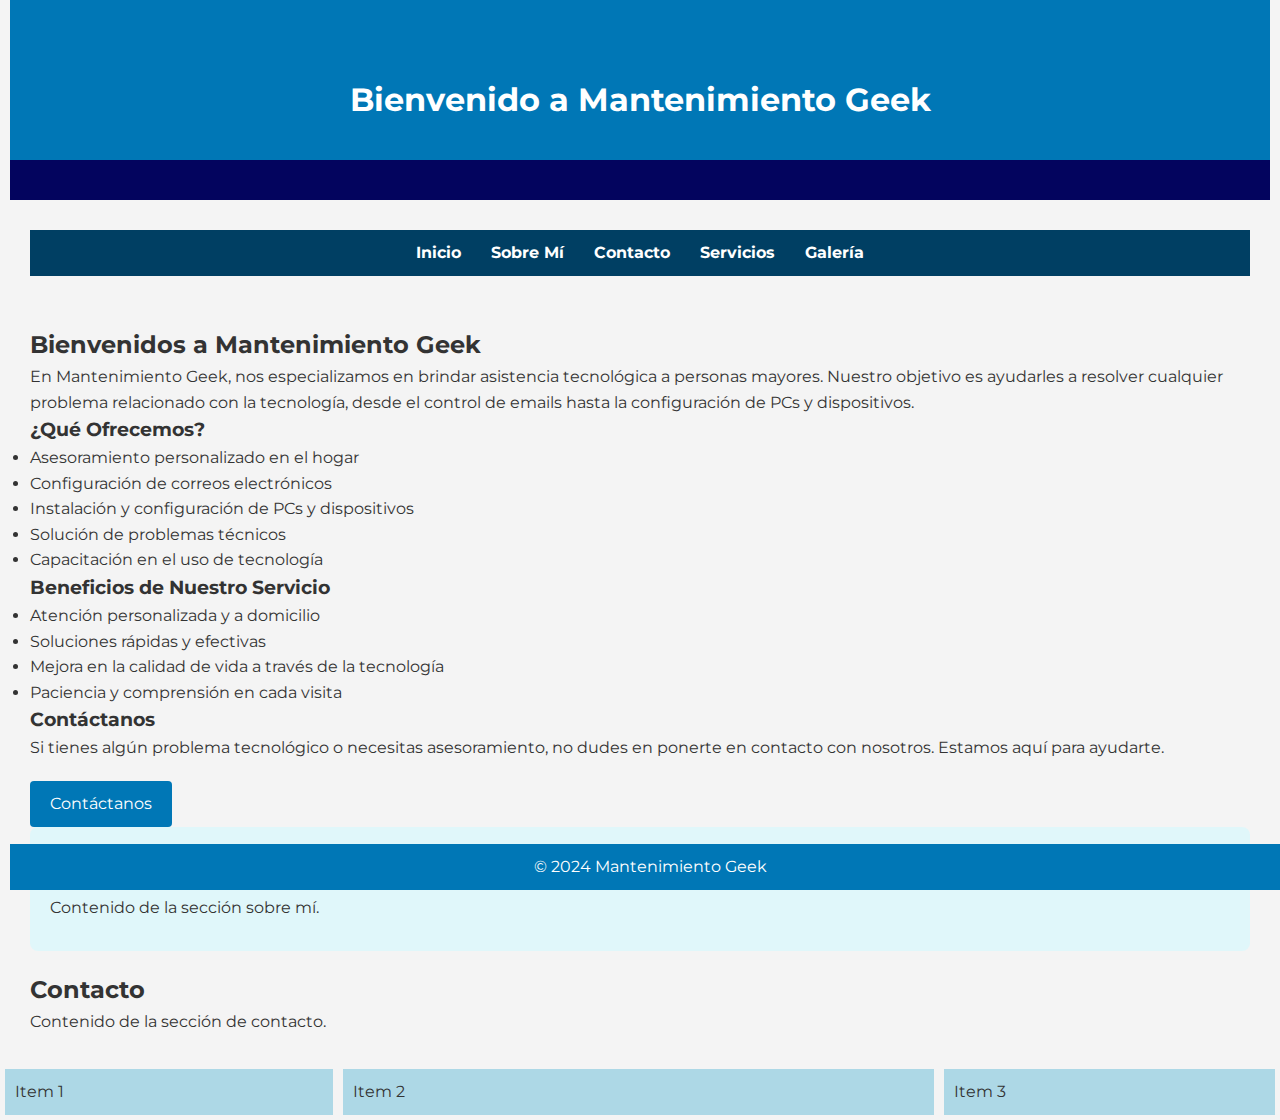
==== index.html @ 20237055 "lol" ====
<!DOCTYPE html>
<html lang="es">
<head>
    <meta charset="UTF-8">
    <meta name="viewport" content="width=device-width, initial-scale=1.0">
    <title>Mantenimiento Geek</title>
    <link rel="stylesheet" href="./css/styles.css">
    <style>
        @import url('https://fonts.googleapis.com/css2?family=Montserrat:ital,wght@0,100..900;1,100..900&display=swap');
        </style>
</head>
<body>
    <header>
        <h1>Bienvenido a Mantenimiento Geek</h1>
    </header>
    <nav>
        <ul>
            <li><a href="./index.html">Inicio</a></li>
            <li><a href="./pages/sobremi.html">Sobre Mí</a></li>
            <li><a href="./pages/contacto.html">Contacto</a></li>
            <li><a href="./pages/servicios.html">Servicios</a></li>
            <li><a href="./pages/galeria.html">Galería</a></li>
        </ul>
    </nav>
    <main>
        <section id="inicio">
            <h2>Bienvenidos a Mantenimiento Geek</h2>
            <p>En Mantenimiento Geek, nos especializamos en brindar asistencia tecnológica a personas mayores. Nuestro objetivo es ayudarles a resolver cualquier problema relacionado con la tecnología, desde el control de emails hasta la configuración de PCs y dispositivos.</p>
            
            <h3>¿Qué Ofrecemos?</h3>
            <ul>
                <li>Asesoramiento personalizado en el hogar</li>
                <li>Configuración de correos electrónicos</li>
                <li>Instalación y configuración de PCs y dispositivos</li>
                <li>Solución de problemas técnicos</li>
                <li>Capacitación en el uso de tecnología</li>
            </ul>
            
            <h3>Beneficios de Nuestro Servicio</h3>
            <ul>
                <li>Atención personalizada y a domicilio</li>
                <li>Soluciones rápidas y efectivas</li>
                <li>Mejora en la calidad de vida a través de la tecnología</li>
                <li>Paciencia y comprensión en cada visita</li>
            </ul>
            
            <h3>Contáctanos</h3>
            <p>Si tienes algún problema tecnológico o necesitas asesoramiento, no dudes en ponerte en contacto con nosotros. Estamos aquí para ayudarte.</p>
            <a href="./pages/contacto.html" class="btn">Contáctanos</a>
        </section>
        <section id="sobre-mi">
            <h2>Sobre Mí</h2>
            <p>Contenido de la sección sobre mí.</p>
        </section>
        <section id="contacto">
            <h2>Contacto</h2>
            <p>Contenido de la sección de contacto.</p>
        </section>
    </main>
    <footer>
        <p>&copy; 2024 Mantenimiento Geek</p>
    </footer>
    <div class="flex-container">
    <div class="item" style="flex-grow: 1;">Item 1</div>
    <div class="item" style="flex-grow: 2;">Item 2</div>
    <div class="item" style="flex-grow: 1;">Item 3</div>
</div>
</body>
</html>
---- css/styles.css ----
/* styles.css */
body {
    font-family: "Montserrat", sans-serif;
    font-optical-sizing: auto;
    font-weight: 400;
    font-style: normal;
    margin: 0;
    margin: 0;
    padding: 0;
}

header, nav, main, footer {
    padding: 20px;
    margin: 10px;
}

header {background-image: url('../img/Fondos-web.jpg');
    background-attachment: scroll;
    background-repeat: no-repeat;
    background-size: auto;
    height: 200px;
    display: flex;
    justify-content: center;
    align-items: center;
    margin-top: 0%;
    border-bottom: 40px solid rgb(3, 4, 94);
    border-top:  40px solid rgb(0, 119, 182);
}

nav ul {
    list-style-type: none;
    padding: 0;
}

nav ul li {
    display: inline;
    margin-right: 10px;
}

footer {
    background-color: rgb(144, 224, 239);
    text-align: center;
}
/* Reset de estilos */
* {
    margin: 0;
    padding: 0;
    box-sizing: border-box;
}

/* Estilos generales */
body {
    font-family: 'Montserrat', sans-serif;
    line-height: 1.6;
    background-color: #f4f4f4;
    color: #333;
}

header {
    background-color: #0077b6;
    color: white;
    padding: 20px 0;
    text-align: center;
}

nav ul {
    list-style: none;
    display: flex;
    justify-content: center;
    background-color: #003f63;
    padding: 10px 0;
}

nav ul li {
    margin: 0 15px;
}

nav ul li a {
    color: white;
    text-decoration: none;
    font-weight: bold;
}

nav ul li a:hover {
    text-decoration: underline;
}

main {
    padding: 20px;
}

footer {
    background-color: #0077b6;
    color: white;
    text-align: center;
    padding: 10px 0;
    position: fixed;
    width: 100%;
    bottom: 0;
}

/* Estilos para la sección "Sobre Mí" */
#sobre-mi {
    background-color: #e0f7fa;
    padding: 20px;
    border-radius: 8px;
    margin-bottom: 20px;
}

#sobre-mi h2 {
    color: #0077b6;
    margin-bottom: 10px;
}

#sobre-mi p {
    margin-bottom: 10px;
}

/* Estilos para la sección "Galería" */
#galeria {
    background-color: #fff3e0;
    padding: 20px;
    border-radius: 8px;
    margin-bottom: 20px;
}

#galeria h2 {
    color: #0077b6;
    margin-bottom: 10px;
}

.gallery {
    display: flex;
    flex-wrap: wrap;
    gap: 10px;
    justify-content: center;
}

.gallery img {
    max-width: 100%;
    height: auto;
    object-fit: cover;
    border: 2px solid #ccc;
    border-radius: 4px;
}

/* Estilos para la sección "Servicios" */
#servicios {
    background-color: #e8f5e9;
    padding: 20px;
    border-radius: 8px;
    margin-bottom: 20px;
}

#servicios h2 {
    color: #0077b6;
    margin-bottom: 10px;
}

#servicios ul {
    list-style: none;
    padding: 0;
}

#servicios ul li {
    background-color: #c8e6c9;
    margin-bottom: 10px;
    padding: 10px;
    border-radius: 4px;
}

/* Botones */
.btn {
    display: inline-block;
    padding: 10px 20px;
    background-color: #0077b6;
    color: white;
    text-decoration: none;
    border-radius: 4px;
    margin-top: 20px;
}

.btn:hover {
    background-color: #003f63;
}
.flex-container {
    display: flex;
}
.item {
    padding: 10px;
    background-color: lightblue;
    margin: 5px;
}
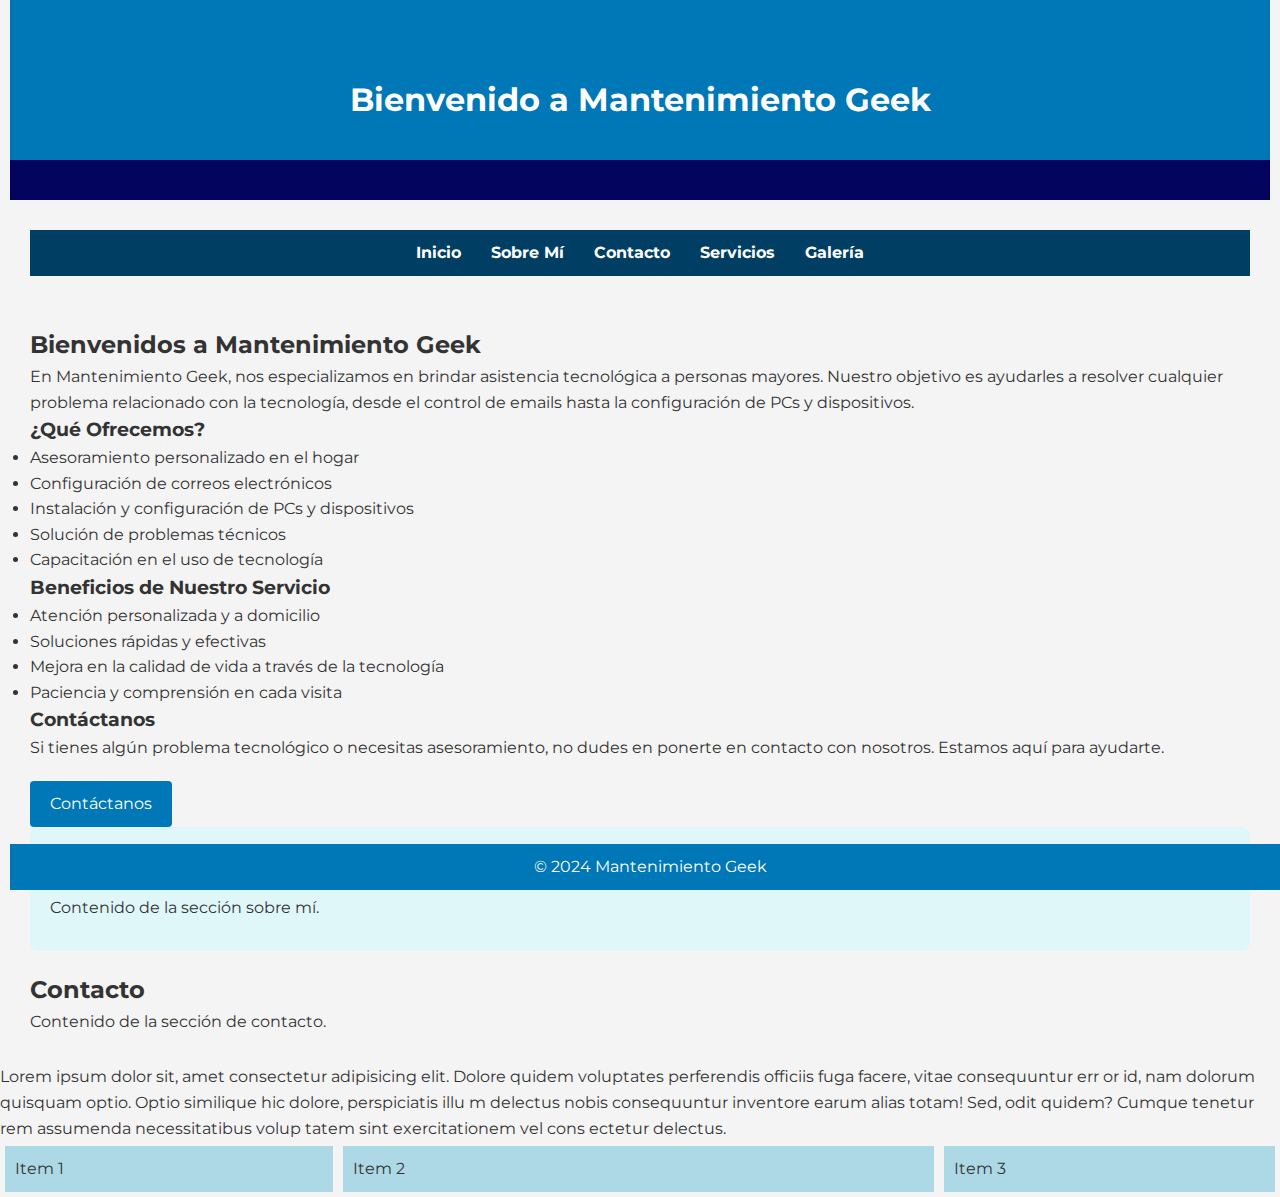
==== commit 2c05b65f: "lol2" ====
--- a/index.html
+++ b/index.html
@@ -57,13 +57,21 @@
             <p>Contenido de la sección de contacto.</p>
         </section>
     </main>
+    <p>Lorem ipsum dolor sit, amet consectetur adipisicing elit. Dolore quidem voluptates perferendis officiis fuga facere, vitae consequuntur err
+        or id, nam dolorum quisquam
+        optio. Optio similique hic dolore, perspiciatis illu
+        m delectus nobis consequuntur inventore earum alias totam! Sed, odit quidem? Cumque tenetur rem assumenda necessitatibus volup
+        tatem sint exercitationem vel cons
+        ectetur delectus.</p>
+        <div class="flex-container">
+            <div class="item" style="flex-grow: 1;">Item 1</div>
+            <div class="item" style="flex-grow: 2;">Item 2</div>
+            <div class="item" style="flex-grow: 1;">Item 3</div>
     <footer>
         <p>&copy; 2024 Mantenimiento Geek</p>
     </footer>
-    <div class="flex-container">
-    <div class="item" style="flex-grow: 1;">Item 1</div>
-    <div class="item" style="flex-grow: 2;">Item 2</div>
-    <div class="item" style="flex-grow: 1;">Item 3</div>
+    
 </div>
+
 </body>
 </html>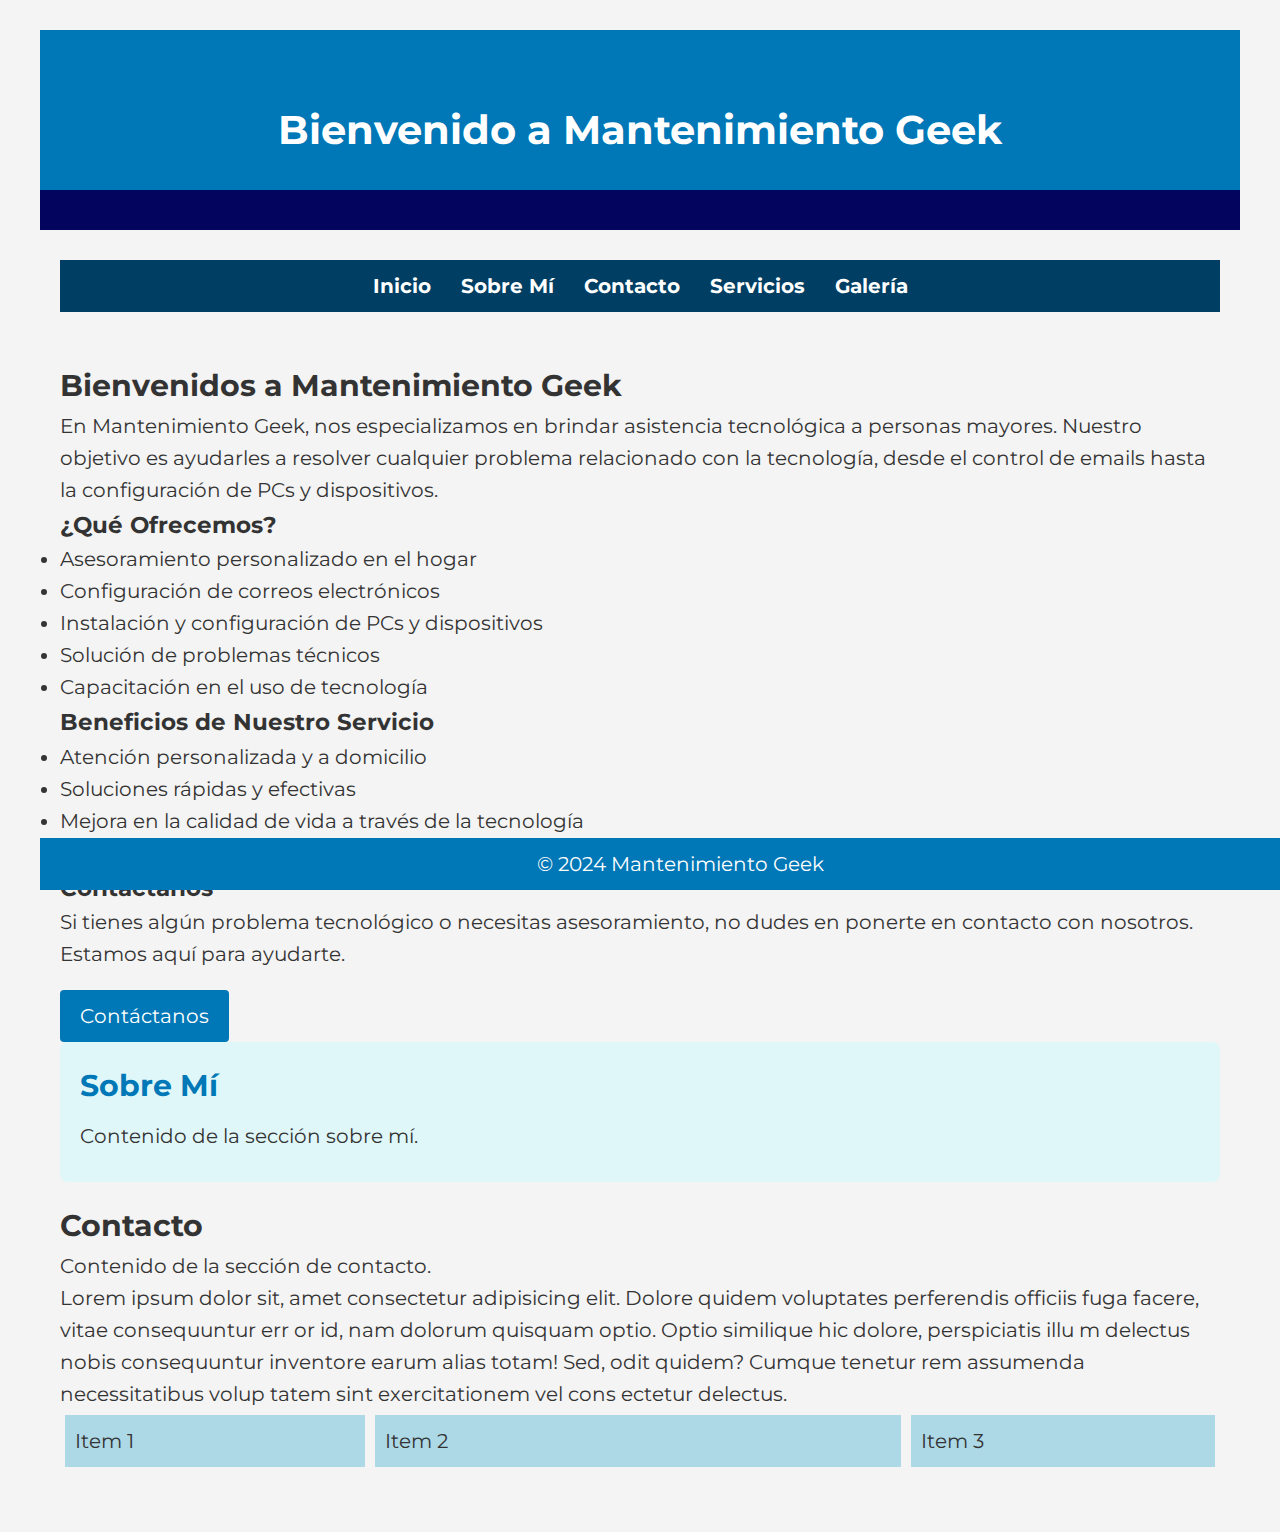
==== commit 84984740: "footer" ====
--- a/index.html
+++ b/index.html
@@ -56,22 +56,21 @@
             <h2>Contacto</h2>
             <p>Contenido de la sección de contacto.</p>
         </section>
+        <p>Lorem ipsum dolor sit, amet consectetur adipisicing elit. Dolore quidem voluptates perferendis officiis fuga facere, vitae consequuntur err
+            or id, nam dolorum quisquam
+            optio. Optio similique hic dolore, perspiciatis illu
+            m delectus nobis consequuntur inventore earum alias totam! Sed, odit quidem? Cumque tenetur rem assumenda necessitatibus volup
+            tatem sint exercitationem vel cons
+            ectetur delectus.</p>
+            <div class="flex-container">
+                <div class="item" style="flex-grow: 1;">Item 1</div>
+                <div class="item" style="flex-grow: 2;">Item 2</div>
+                <div class="item" style="flex-grow: 1;">Item 3</div>
+            </div>
     </main>
-    <p>Lorem ipsum dolor sit, amet consectetur adipisicing elit. Dolore quidem voluptates perferendis officiis fuga facere, vitae consequuntur err
-        or id, nam dolorum quisquam
-        optio. Optio similique hic dolore, perspiciatis illu
-        m delectus nobis consequuntur inventore earum alias totam! Sed, odit quidem? Cumque tenetur rem assumenda necessitatibus volup
-        tatem sint exercitationem vel cons
-        ectetur delectus.</p>
-        <div class="flex-container">
-            <div class="item" style="flex-grow: 1;">Item 1</div>
-            <div class="item" style="flex-grow: 2;">Item 2</div>
-            <div class="item" style="flex-grow: 1;">Item 3</div>
-    <footer>
-        <p>&copy; 2024 Mantenimiento Geek</p>
-    </footer>
     
-</div>
-
+            <footer>
+            <p>&copy; 2024 Mantenimiento Geek</p>
+            </footer>
 </body>
 </html>--- a/css/styles.css
+++ b/css/styles.css
@@ -1,12 +1,16 @@
 /* styles.css */
+/* Estilos base para dispositivos móviles */
 body {
     font-family: "Montserrat", sans-serif;
     font-optical-sizing: auto;
     font-weight: 400;
     font-style: normal;
     margin: 0;
-    margin: 0;
-    padding: 0;
+    padding: 10px;
+    font-size: 16px;
+    line-height: 1.6;
+    background-color: #f4f4f4;
+    color: #333;
 }
 
 header, nav, main, footer {
@@ -14,7 +18,8 @@
     margin: 10px;
 }
 
-header {background-image: url('../img/Fondos-web.jpg');
+header {
+    background-image: url('../img/Fondos-web.jpg');
     background-attachment: scroll;
     background-repeat: no-repeat;
     background-size: auto;
@@ -24,7 +29,7 @@
     align-items: center;
     margin-top: 0%;
     border-bottom: 40px solid rgb(3, 4, 94);
-    border-top:  40px solid rgb(0, 119, 182);
+    border-top: 40px solid rgb(0, 119, 182);
 }
 
 nav ul {
@@ -41,6 +46,7 @@
     background-color: rgb(144, 224, 239);
     text-align: center;
 }
+
 /* Reset de estilos */
 * {
     margin: 0;
@@ -49,13 +55,6 @@
 }
 
 /* Estilos generales */
-body {
-    font-family: 'Montserrat', sans-serif;
-    line-height: 1.6;
-    background-color: #f4f4f4;
-    color: #333;
-}
-
 header {
     background-color: #0077b6;
     color: white;
@@ -183,11 +182,62 @@
 .btn:hover {
     background-color: #003f63;
 }
+
 .flex-container {
     display: flex;
-}
+    flex-wrap: wrap;
+}
+
 .item {
     padding: 10px;
     background-color: lightblue;
     margin: 5px;
-}+}
+
+.grid-container {
+    display: grid;
+    grid-template-columns: repeat(2, 1fr);
+    grid-template-rows: repeat(3, 100px);
+    gap: 10px;
+}
+
+.grid-container img {
+    width: 100%;
+    height: auto;
+    grid-column: span 1;
+    grid-row: span 1;
+}
+
+/* Media query para tabletas */
+@media (min-width: 600px) {
+    body {
+        font-size: 18px;
+        padding: 20px;
+    }
+
+    .flex-container {
+        flex-direction: row;
+    }
+
+    .grid-container {
+        grid-template-columns: repeat(3, 1fr);
+        grid-template-rows: repeat(2, 100px);
+    }
+}
+
+/* Media query para computadoras de escritorio */
+@media (min-width: 1024px) {
+    body {
+        font-size: 20px;
+        padding: 30px;
+    }
+
+    .flex-container {
+        flex-direction: row;
+    }
+
+    .grid-container {
+        grid-template-columns: repeat(4, 1fr);
+        grid-template-rows: repeat(2, 100px);
+    }
+}
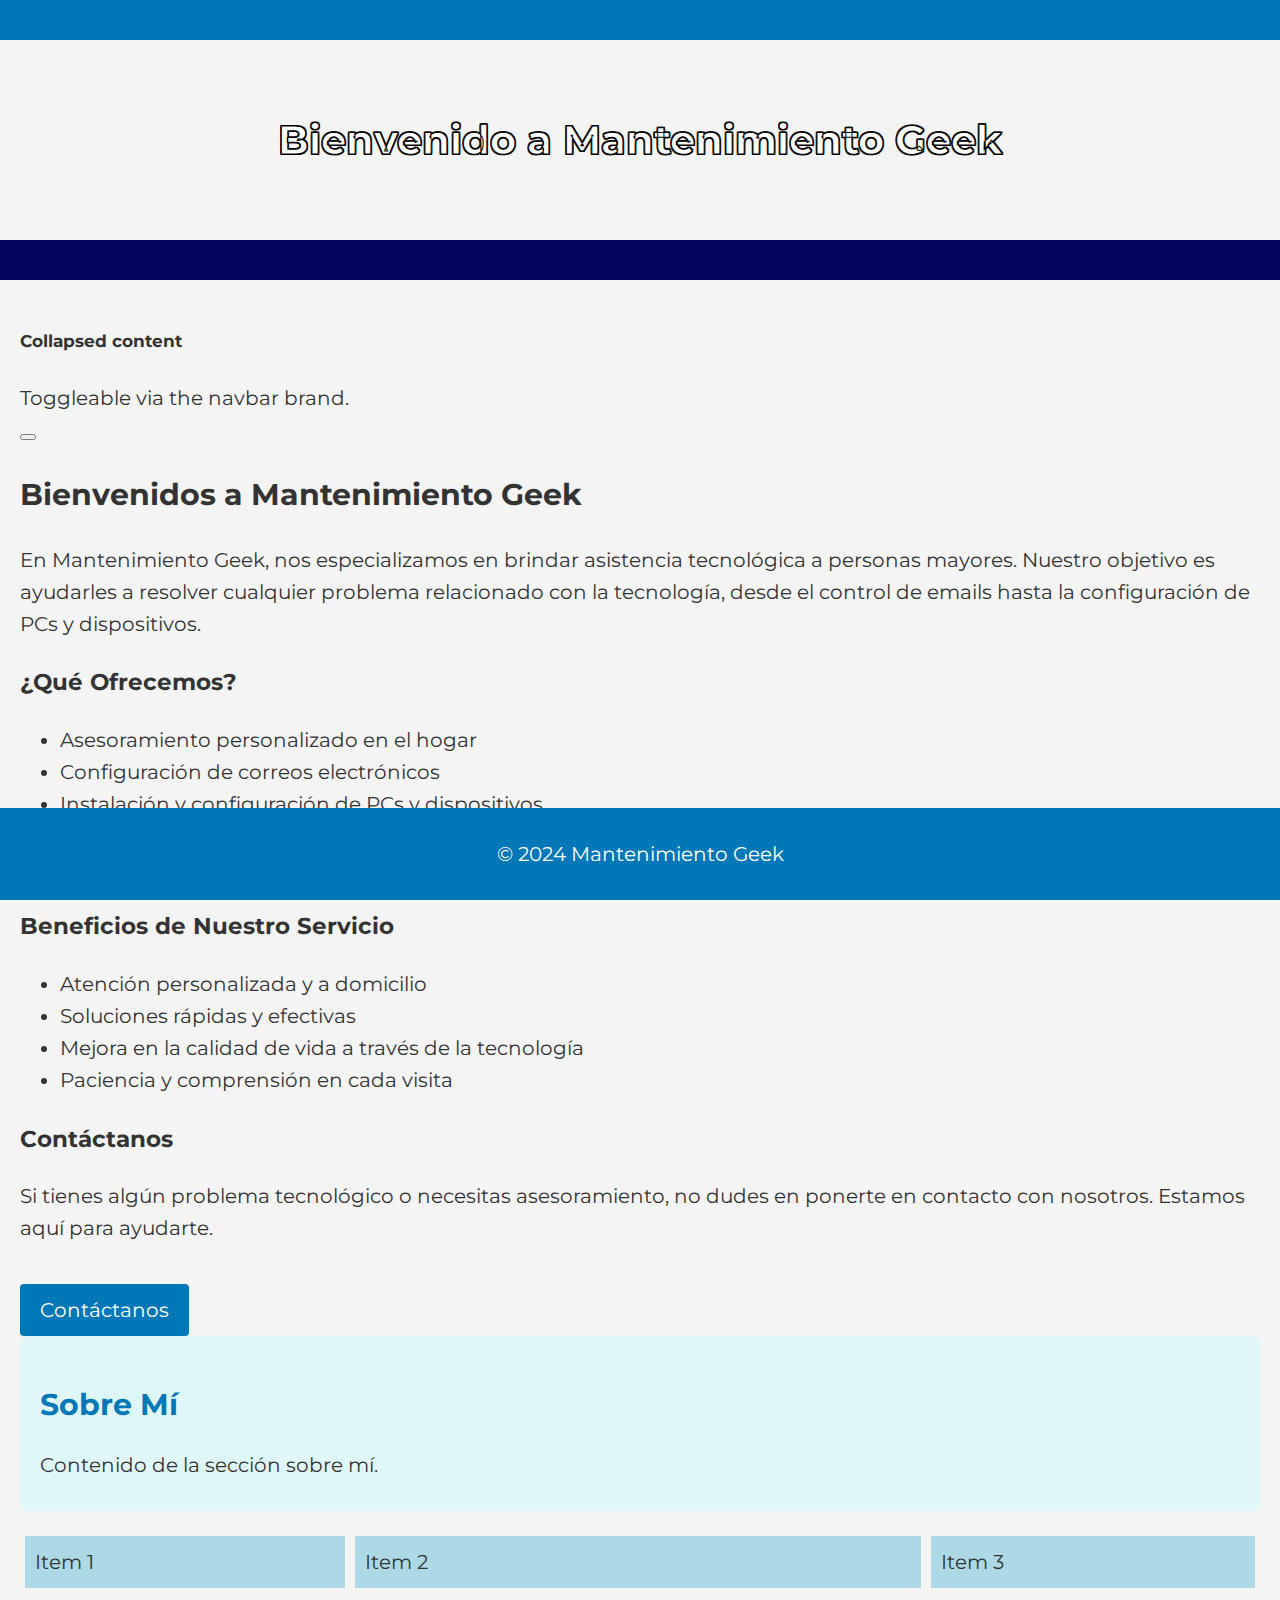
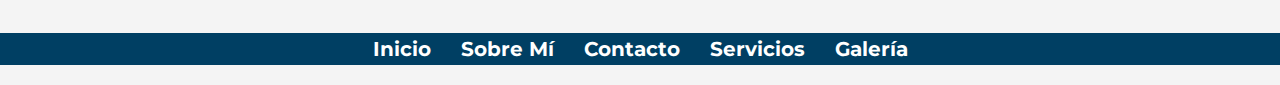
==== commit 20833687: "navb" ====
--- a/index.html
+++ b/index.html
@@ -4,25 +4,32 @@
     <meta charset="UTF-8">
     <meta name="viewport" content="width=device-width, initial-scale=1.0">
     <title>Mantenimiento Geek</title>
+    <meta name="description" content="Asistencia tecnológica personalizada para personas mayores.">
+    <meta name="keywords" content="tecnología, asistencia, personas mayores, configuración, PCs, dispositivos">
     <link rel="stylesheet" href="./css/styles.css">
     <style>
         @import url('https://fonts.googleapis.com/css2?family=Montserrat:ital,wght@0,100..900;1,100..900&display=swap');
-        </style>
+    </style>
 </head>
 <body>
     <header>
         <h1>Bienvenido a Mantenimiento Geek</h1>
     </header>
-    <nav>
-        <ul>
-            <li><a href="./index.html">Inicio</a></li>
-            <li><a href="./pages/sobremi.html">Sobre Mí</a></li>
-            <li><a href="./pages/contacto.html">Contacto</a></li>
-            <li><a href="./pages/servicios.html">Servicios</a></li>
-            <li><a href="./pages/galeria.html">Galería</a></li>
-        </ul>
-    </nav>
+    
     <main>
+        <div class="collapse" id="navbarToggleExternalContent" data-bs-theme="dark">
+        <div class="bg-dark p-4">
+          <h5 class="text-body-emphasis h4">Collapsed content</h5>
+          <span class="text-body-secondary">Toggleable via the navbar brand.</span>
+        </div>
+      </div>
+      <nav class="navbar navbar-dark bg-dark">
+        <div class="container-fluid">
+          <button class="navbar-toggler" type="button" data-bs-toggle="collapse" data-bs-target="#navbarToggleExternalContent" aria-controls="navbarToggleExternalContent" aria-expanded="false" aria-label="Toggle navigation">
+            <span class="navbar-toggler-icon"></span>
+          </button>
+        </div>
+      </nav>
         <section id="inicio">
             <h2>Bienvenidos a Mantenimiento Geek</h2>
             <p>En Mantenimiento Geek, nos especializamos en brindar asistencia tecnológica a personas mayores. Nuestro objetivo es ayudarles a resolver cualquier problema relacionado con la tecnología, desde el control de emails hasta la configuración de PCs y dispositivos.</p>
@@ -52,25 +59,23 @@
             <h2>Sobre Mí</h2>
             <p>Contenido de la sección sobre mí.</p>
         </section>
-        <section id="contacto">
-            <h2>Contacto</h2>
-            <p>Contenido de la sección de contacto.</p>
-        </section>
-        <p>Lorem ipsum dolor sit, amet consectetur adipisicing elit. Dolore quidem voluptates perferendis officiis fuga facere, vitae consequuntur err
-            or id, nam dolorum quisquam
-            optio. Optio similique hic dolore, perspiciatis illu
-            m delectus nobis consequuntur inventore earum alias totam! Sed, odit quidem? Cumque tenetur rem assumenda necessitatibus volup
-            tatem sint exercitationem vel cons
-            ectetur delectus.</p>
-            <div class="flex-container">
-                <div class="item" style="flex-grow: 1;">Item 1</div>
-                <div class="item" style="flex-grow: 2;">Item 2</div>
-                <div class="item" style="flex-grow: 1;">Item 3</div>
-            </div>
+        <div class="flex-container">
+            <div class="item" style="flex-grow: 1;">Item 1</div>
+            <div class="item" style="flex-grow: 2;">Item 2</div>
+            <div class="item" style="flex-grow: 1;">Item 3</div>
+        </div>
     </main>
-    
-            <footer>
-            <p>&copy; 2024 Mantenimiento Geek</p>
-            </footer>
+    <footer>
+        <p>© 2024 Mantenimiento Geek</p>
+    </footer>
 </body>
-</html>+</html>
+<nav>
+        <ul>
+            <li><a href="./index.html">Inicio</a></li>
+            <li><a href="./pages/sobremi.html">Sobre Mí</a></li>
+            <li><a href="./pages/contacto.html">Contacto</a></li>
+            <li><a href="./pages/servicios.html">Servicios</a></li>
+            <li><a href="./pages/galeria.html">Galería</a></li>
+        </ul>
+    </nav>--- a/css/styles.css
+++ b/css/styles.css
@@ -2,32 +2,43 @@
 /* Estilos base para dispositivos móviles */
 body {
     font-family: "Montserrat", sans-serif;
-    font-optical-sizing: auto;
-    font-weight: 400;
-    font-style: normal;
     margin: 0;
-    padding: 10px;
+    padding: 0;
     font-size: 16px;
     line-height: 1.6;
     background-color: #f4f4f4;
     color: #333;
 }
+h1 {
+    font-size: 2em;
+    color: white; /* Color del texto */
+    text-shadow: 
+        -1px -1px 0 #000,  
+         1px -1px 0 #000,
+        -1px  1px 0 #000,
+         1px  1px 0 #000; /* Borde negro */
+}
+
+/* Usando -webkit-text-stroke */
+h1 {
+    font-size: 2em;
+    color: white; /* Color del texto */
+    -webkit-text-stroke: 1px black; /* Borde negro */
+}
+
 
 header, nav, main, footer {
-    padding: 20px;
-    margin: 10px;
+    padding: 0;
+    margin: 0;
 }
 
 header {
     background-image: url('../img/Fondos-web.jpg');
-    background-attachment: scroll;
-    background-repeat: no-repeat;
-    background-size: auto;
+    background-size: cover;
     height: 200px;
     display: flex;
     justify-content: center;
     align-items: center;
-    margin-top: 0%;
     border-bottom: 40px solid rgb(3, 4, 94);
     border-top: 40px solid rgb(0, 119, 182);
 }
@@ -35,39 +46,9 @@
 nav ul {
     list-style-type: none;
     padding: 0;
-}
-
-nav ul li {
-    display: inline;
-    margin-right: 10px;
-}
-
-footer {
-    background-color: rgb(144, 224, 239);
-    text-align: center;
-}
-
-/* Reset de estilos */
-* {
-    margin: 0;
-    padding: 0;
-    box-sizing: border-box;
-}
-
-/* Estilos generales */
-header {
-    background-color: #0077b6;
-    color: white;
-    padding: 20px 0;
-    text-align: center;
-}
-
-nav ul {
-    list-style: none;
     display: flex;
     justify-content: center;
     background-color: #003f63;
-    padding: 10px 0;
 }
 
 nav ul li {
@@ -142,6 +123,21 @@
     border: 2px solid #ccc;
     border-radius: 4px;
 }
+/* Estilos específicos para la galería */
+.gallery-grid {
+    display: grid;
+    grid-template-columns: repeat(3, 1fr);
+    gap: 10px;
+    padding: 20px;
+}
+
+.gallery-grid img {
+    width: 100%;
+    height: auto;
+    border: 5px solid white;
+    border-radius: 4px;
+}
+
 
 /* Estilos para la sección "Servicios" */
 #servicios {
@@ -196,23 +192,18 @@
 
 .grid-container {
     display: grid;
-    grid-template-columns: repeat(2, 1fr);
-    grid-template-rows: repeat(3, 100px);
+    grid-template-columns: repeat(3, 1fr);
     gap: 10px;
 }
 
-.grid-container img {
+.grid-item {
     width: 100%;
-    height: auto;
-    grid-column: span 1;
-    grid-row: span 1;
 }
 
 /* Media query para tabletas */
 @media (min-width: 600px) {
     body {
         font-size: 18px;
-        padding: 20px;
     }
 
     .flex-container {
@@ -221,7 +212,6 @@
 
     .grid-container {
         grid-template-columns: repeat(3, 1fr);
-        grid-template-rows: repeat(2, 100px);
     }
 }
 
@@ -229,7 +219,6 @@
 @media (min-width: 1024px) {
     body {
         font-size: 20px;
-        padding: 30px;
     }
 
     .flex-container {
@@ -238,6 +227,5 @@
 
     .grid-container {
         grid-template-columns: repeat(4, 1fr);
-        grid-template-rows: repeat(2, 100px);
-    }
-}
+    }
+}
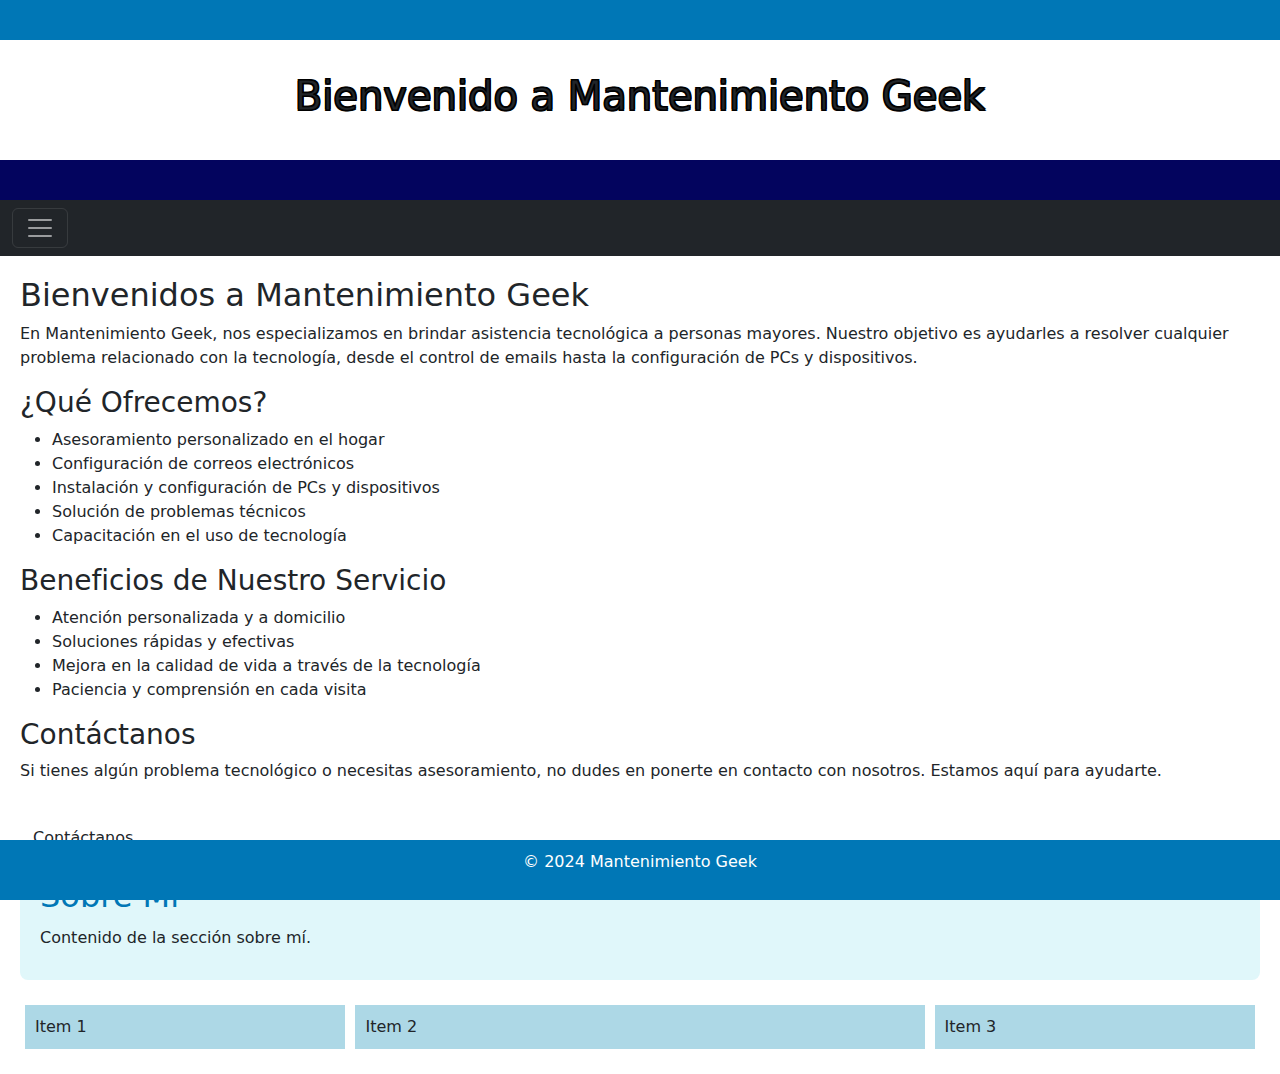
==== commit 6d0e81f6: "siiii" ====
--- a/index.html
+++ b/index.html
@@ -7,29 +7,47 @@
     <meta name="description" content="Asistencia tecnológica personalizada para personas mayores.">
     <meta name="keywords" content="tecnología, asistencia, personas mayores, configuración, PCs, dispositivos">
     <link rel="stylesheet" href="./css/styles.css">
+    <link href="https://stackpath.bootstrapcdn.com/bootstrap/5.1.3/css/bootstrap.min.css" rel="stylesheet">
+    <script src="https://stackpath.bootstrapcdn.com/bootstrap/5.1.3/js/bootstrap.bundle.min.js"></script>
+    <link href="https://cdn.jsdelivr.net/npm/bootstrap@5.3.3/dist/css/bootstrap.min.css" rel="stylesheet" integrity="sha384-QWTKZyjpPEjISv5WaRU9OFeRpok6YctnYmDr5pNlyT2bRjXh0JMhjY6hW+ALEwIH" crossorigin="anonymous">
     <style>
         @import url('https://fonts.googleapis.com/css2?family=Montserrat:ital,wght@0,100..900;1,100..900&display=swap');
     </style>
 </head>
 <body>
+    <script src="https://cdn.jsdelivr.net/npm/bootstrap@5.3.3/dist/js/bootstrap.bundle.min.js" integrity="sha384-YvpcrYf0tY3lHB60NNkmXc5s9fDVZLESaAA55NDzOxhy9GkcIdslK1eN7N6jIeHz" crossorigin="anonymous"></script>
     <header>
         <h1>Bienvenido a Mantenimiento Geek</h1>
     </header>
     
+    <nav class="navbar navbar-dark bg-dark">
+        <div class="container-fluid">
+            <button class="navbar-toggler" type="button" data-bs-toggle="collapse" data-bs-target="#navbarToggleExternalContent" aria-controls="navbarToggleExternalContent" aria-expanded="false" aria-label="Toggle navigation">
+                <span class="navbar-toggler-icon"></span>
+            </button>
+            <div class="collapse navbar-collapse" id="navbarToggleExternalContent">
+                <ul class="navbar-nav me-auto mb-2 mb-lg-0">
+                    <li class="nav-item">
+                        <a class="nav-link"  href="./index.html">Inicio</a>
+                    </li>
+                    <li class="nav-item">
+                        <a class="nav-link" href="./pages/sobremi.html">Sobre Mí</a>
+                    </li>
+                    <li class="nav-item"></li>
+                        <a class="nav-link" href="./pages/contacto.html">Contacto</a>
+                    </li>
+                    <li class="nav-item">
+                        <a class="nav-link" href="./pages/galeria.html">Galería</a>
+                    </li>
+                    <li class="nav-item">
+                        <a class="nav-link" href="./pages/servicios.html">Servicios</a>
+                    </li>
+                </ul>
+            </div>
+        </div>
+    </nav>
+
     <main>
-        <div class="collapse" id="navbarToggleExternalContent" data-bs-theme="dark">
-        <div class="bg-dark p-4">
-          <h5 class="text-body-emphasis h4">Collapsed content</h5>
-          <span class="text-body-secondary">Toggleable via the navbar brand.</span>
-        </div>
-      </div>
-      <nav class="navbar navbar-dark bg-dark">
-        <div class="container-fluid">
-          <button class="navbar-toggler" type="button" data-bs-toggle="collapse" data-bs-target="#navbarToggleExternalContent" aria-controls="navbarToggleExternalContent" aria-expanded="false" aria-label="Toggle navigation">
-            <span class="navbar-toggler-icon"></span>
-          </button>
-        </div>
-      </nav>
         <section id="inicio">
             <h2>Bienvenidos a Mantenimiento Geek</h2>
             <p>En Mantenimiento Geek, nos especializamos en brindar asistencia tecnológica a personas mayores. Nuestro objetivo es ayudarles a resolver cualquier problema relacionado con la tecnología, desde el control de emails hasta la configuración de PCs y dispositivos.</p>
@@ -70,12 +88,3 @@
     </footer>
 </body>
 </html>
-<nav>
-        <ul>
-            <li><a href="./index.html">Inicio</a></li>
-            <li><a href="./pages/sobremi.html">Sobre Mí</a></li>
-            <li><a href="./pages/contacto.html">Contacto</a></li>
-            <li><a href="./pages/servicios.html">Servicios</a></li>
-            <li><a href="./pages/galeria.html">Galería</a></li>
-        </ul>
-    </nav>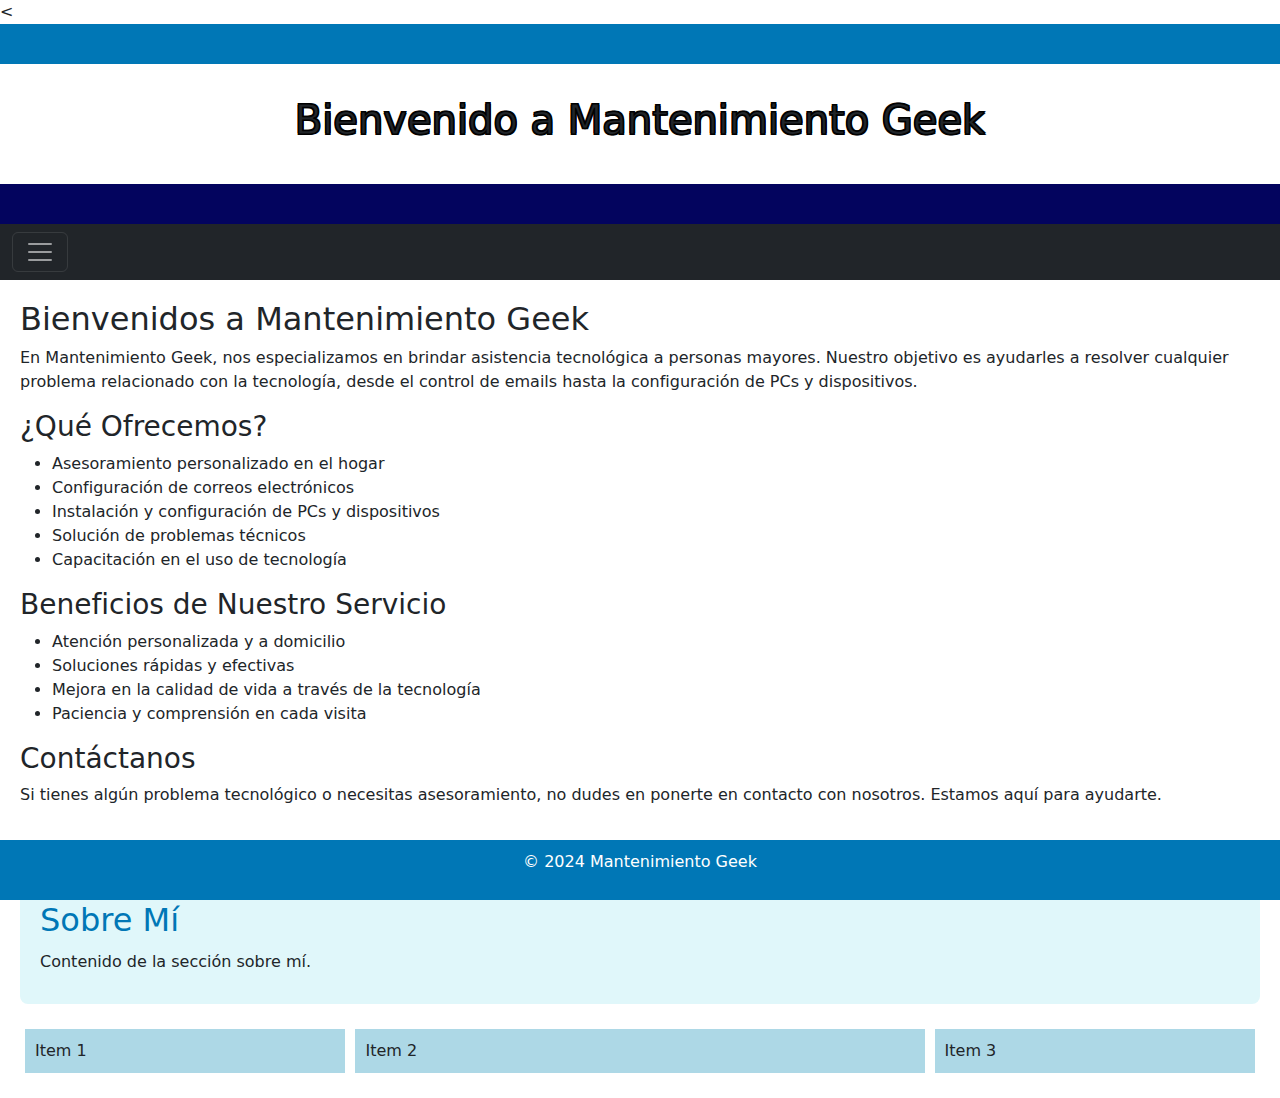
==== commit 74f39eb1: "ss" ====
--- a/index.html
+++ b/index.html
@@ -1,25 +1,33 @@
-<!DOCTYPE html>
+<<!DOCTYPE html>
 <html lang="es">
 <head>
+    <!-- Metadatos -->
     <meta charset="UTF-8">
     <meta name="viewport" content="width=device-width, initial-scale=1.0">
     <title>Mantenimiento Geek</title>
     <meta name="description" content="Asistencia tecnológica personalizada para personas mayores.">
     <meta name="keywords" content="tecnología, asistencia, personas mayores, configuración, PCs, dispositivos">
+    
+    <!-- CSS -->
     <link rel="stylesheet" href="./css/styles.css">
     <link href="https://stackpath.bootstrapcdn.com/bootstrap/5.1.3/css/bootstrap.min.css" rel="stylesheet">
-    <script src="https://stackpath.bootstrapcdn.com/bootstrap/5.1.3/js/bootstrap.bundle.min.js"></script>
     <link href="https://cdn.jsdelivr.net/npm/bootstrap@5.3.3/dist/css/bootstrap.min.css" rel="stylesheet" integrity="sha384-QWTKZyjpPEjISv5WaRU9OFeRpok6YctnYmDr5pNlyT2bRjXh0JMhjY6hW+ALEwIH" crossorigin="anonymous">
+    
+    <!-- Fuentes -->
     <style>
         @import url('https://fonts.googleapis.com/css2?family=Montserrat:ital,wght@0,100..900;1,100..900&display=swap');
     </style>
 </head>
 <body>
+    <!-- Scripts de Bootstrap -->
     <script src="https://cdn.jsdelivr.net/npm/bootstrap@5.3.3/dist/js/bootstrap.bundle.min.js" integrity="sha384-YvpcrYf0tY3lHB60NNkmXc5s9fDVZLESaAA55NDzOxhy9GkcIdslK1eN7N6jIeHz" crossorigin="anonymous"></script>
+    
+    <!-- Encabezado -->
     <header>
         <h1>Bienvenido a Mantenimiento Geek</h1>
     </header>
     
+    <!-- Navbar -->
     <nav class="navbar navbar-dark bg-dark">
         <div class="container-fluid">
             <button class="navbar-toggler" type="button" data-bs-toggle="collapse" data-bs-target="#navbarToggleExternalContent" aria-controls="navbarToggleExternalContent" aria-expanded="false" aria-label="Toggle navigation">
@@ -28,12 +36,12 @@
             <div class="collapse navbar-collapse" id="navbarToggleExternalContent">
                 <ul class="navbar-nav me-auto mb-2 mb-lg-0">
                     <li class="nav-item">
-                        <a class="nav-link"  href="./index.html">Inicio</a>
+                        <a class="nav-link" href="./index.html">Inicio</a>
                     </li>
                     <li class="nav-item">
                         <a class="nav-link" href="./pages/sobremi.html">Sobre Mí</a>
                     </li>
-                    <li class="nav-item"></li>
+                    <li class="nav-item">
                         <a class="nav-link" href="./pages/contacto.html">Contacto</a>
                     </li>
                     <li class="nav-item">
@@ -47,6 +55,7 @@
         </div>
     </nav>
 
+    <!-- Contenido Principal -->
     <main>
         <section id="inicio">
             <h2>Bienvenidos a Mantenimiento Geek</h2>
@@ -83,6 +92,8 @@
             <div class="item" style="flex-grow: 1;">Item 3</div>
         </div>
     </main>
+    
+    <!-- Pie de página -->
     <footer>
         <p>© 2024 Mantenimiento Geek</p>
     </footer>
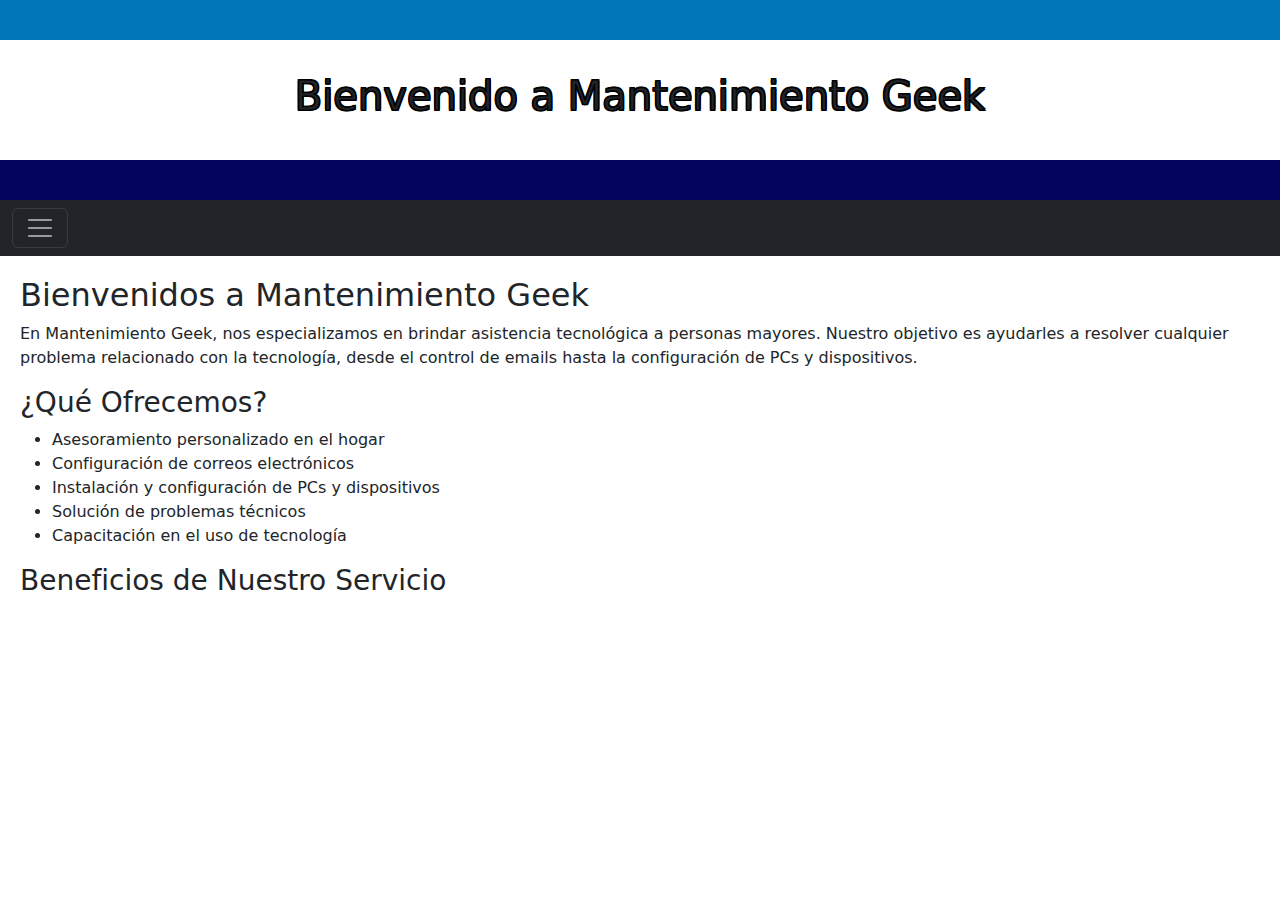
==== commit 75db242a: "ss" ====
--- a/index.html
+++ b/index.html
@@ -1,4 +1,4 @@
-<<!DOCTYPE html>
+<!DOCTYPE html>
 <html lang="es">
 <head>
     <!-- Metadatos -->
@@ -7,12 +7,10 @@
     <title>Mantenimiento Geek</title>
     <meta name="description" content="Asistencia tecnológica personalizada para personas mayores.">
     <meta name="keywords" content="tecnología, asistencia, personas mayores, configuración, PCs, dispositivos">
-    
     <!-- CSS -->
     <link rel="stylesheet" href="./css/styles.css">
     <link href="https://stackpath.bootstrapcdn.com/bootstrap/5.1.3/css/bootstrap.min.css" rel="stylesheet">
     <link href="https://cdn.jsdelivr.net/npm/bootstrap@5.3.3/dist/css/bootstrap.min.css" rel="stylesheet" integrity="sha384-QWTKZyjpPEjISv5WaRU9OFeRpok6YctnYmDr5pNlyT2bRjXh0JMhjY6hW+ALEwIH" crossorigin="anonymous">
-    
     <!-- Fuentes -->
     <style>
         @import url('https://fonts.googleapis.com/css2?family=Montserrat:ital,wght@0,100..900;1,100..900&display=swap');
@@ -21,12 +19,10 @@
 <body>
     <!-- Scripts de Bootstrap -->
     <script src="https://cdn.jsdelivr.net/npm/bootstrap@5.3.3/dist/js/bootstrap.bundle.min.js" integrity="sha384-YvpcrYf0tY3lHB60NNkmXc5s9fDVZLESaAA55NDzOxhy9GkcIdslK1eN7N6jIeHz" crossorigin="anonymous"></script>
-    
     <!-- Encabezado -->
     <header>
         <h1>Bienvenido a Mantenimiento Geek</h1>
     </header>
-    
     <!-- Navbar -->
     <nav class="navbar navbar-dark bg-dark">
         <div class="container-fluid">
@@ -54,7 +50,6 @@
             </div>
         </div>
     </nav>
-
     <!-- Contenido Principal -->
     <main>
         <section id="inicio">
@@ -72,30 +67,9 @@
             
             <h3>Beneficios de Nuestro Servicio</h3>
             <ul>
-                <li>Atención personalizada y a domicilio</li>
-                <li>Soluciones rápidas y efectivas</li>
-                <li>Mejora en la calidad de vida a través de la tecnología</li>
-                <li>Paciencia y comprensión en cada visita</li>
+                <!-- Continúa el contenido aquí -->
             </ul>
-            
-            <h3>Contáctanos</h3>
-            <p>Si tienes algún problema tecnológico o necesitas asesoramiento, no dudes en ponerte en contacto con nosotros. Estamos aquí para ayudarte.</p>
-            <a href="./pages/contacto.html" class="btn">Contáctanos</a>
         </section>
-        <section id="sobre-mi">
-            <h2>Sobre Mí</h2>
-            <p>Contenido de la sección sobre mí.</p>
-        </section>
-        <div class="flex-container">
-            <div class="item" style="flex-grow: 1;">Item 1</div>
-            <div class="item" style="flex-grow: 2;">Item 2</div>
-            <div class="item" style="flex-grow: 1;">Item 3</div>
-        </div>
     </main>
-    
-    <!-- Pie de página -->
-    <footer>
-        <p>© 2024 Mantenimiento Geek</p>
-    </footer>
 </body>
 </html>
--- a/css/styles.css
+++ b/css/styles.css
@@ -1,4 +1,3 @@
-/* styles.css */
 /* Estilos base para dispositivos móviles */
 body {
     font-family: "Montserrat", sans-serif;
@@ -6,26 +5,16 @@
     padding: 0;
     font-size: 16px;
     line-height: 1.6;
-    background-color: #f4f4f4;
-    color: #333;
+    background-color: #001f3f; /* Azul marino */
+    color: white; /* Texto blanco */
 }
+
 h1 {
     font-size: 2em;
-    color: white; /* Color del texto */
-    text-shadow: 
-        -1px -1px 0 #000,  
-         1px -1px 0 #000,
-        -1px  1px 0 #000,
-         1px  1px 0 #000; /* Borde negro */
+    color: white;
+    text-shadow: -1px -1px 0 #000, 1px -1px 0 #000, -1px 1px 0 #000, 1px 1px 0 #000;
+    -webkit-text-stroke: 1px black;
 }
-
-/* Usando -webkit-text-stroke */
-h1 {
-    font-size: 2em;
-    color: white; /* Color del texto */
-    -webkit-text-stroke: 1px black; /* Borde negro */
-}
-
 
 header, nav, main, footer {
     padding: 0;
@@ -33,8 +22,6 @@
 }
 
 header {
-    background-image: url('../img/Fondos-web.jpg');
-    background-size: cover;
     height: 200px;
     display: flex;
     justify-content: center;
@@ -43,12 +30,15 @@
     border-top: 40px solid rgb(0, 119, 182);
 }
 
+nav {
+    background-color: #001f3f; /* Azul marino */
+}
+
 nav ul {
     list-style-type: none;
     padding: 0;
     display: flex;
     justify-content: center;
-    background-color: #003f63;
 }
 
 nav ul li {
@@ -70,7 +60,7 @@
 }
 
 footer {
-    background-color: #0077b6;
+    background-color: #001f3f; /* Azul marino */
     color: white;
     text-align: center;
     padding: 10px 0;
@@ -79,77 +69,31 @@
     bottom: 0;
 }
 
-/* Estilos para la sección "Sobre Mí" */
-#sobre-mi {
-    background-color: #e0f7fa;
+#sobre-mi, #galeria, #servicios {
+    background-color: transparent;
     padding: 20px;
     border-radius: 8px;
     margin-bottom: 20px;
 }
 
-#sobre-mi h2 {
-    color: #0077b6;
+#sobre-mi h2, #galeria h2, #servicios h2 {
+    color: white; /* Texto blanco */
     margin-bottom: 10px;
 }
 
-#sobre-mi p {
-    margin-bottom: 10px;
-}
-
-/* Estilos para la sección "Galería" */
-#galeria {
-    background-color: #fff3e0;
-    padding: 20px;
-    border-radius: 8px;
-    margin-bottom: 20px;
-}
-
-#galeria h2 {
-    color: #0077b6;
-    margin-bottom: 10px;
-}
-
-.gallery {
+.gallery, .gallery-grid {
     display: flex;
     flex-wrap: wrap;
     gap: 10px;
     justify-content: center;
 }
 
-.gallery img {
+.gallery img, .gallery-grid img {
     max-width: 100%;
     height: auto;
     object-fit: cover;
     border: 2px solid #ccc;
     border-radius: 4px;
-}
-/* Estilos específicos para la galería */
-.gallery-grid {
-    display: grid;
-    grid-template-columns: repeat(3, 1fr);
-    gap: 10px;
-    padding: 20px;
-}
-
-.gallery-grid img {
-    width: 100%;
-    height: auto;
-    border: 5px solid white;
-    border-radius: 4px;
-}
-
-
-/* Estilos para la sección "Servicios" */
-#servicios {
-    background-color: #e8f5e9;
-    padding: 20px;
-    border-radius: 8px;
-    margin-bottom: 20px;
-}
-
-#servicios h2 {
-    color: #0077b6;
-    margin-bottom: 10px;
 }
 
 #servicios ul {
@@ -164,7 +108,6 @@
     border-radius: 4px;
 }
 
-/* Botones */
 .btn {
     display: inline-block;
     padding: 10px 20px;
@@ -226,6 +169,27 @@
     }
 
     .grid-container {
-        grid-template-columns: repeat(4, 1fr);
+        grid-template-columns: repeat(3, 1fr);
     }
 }
+
+/* Navbar responsive */
+@media (max-width: 600px) {
+    nav ul {
+        flex-direction: column;
+        display: none;
+    }
+
+    nav ul.show {
+        display: flex;
+    }
+
+    .menu-toggle {
+        display: block;
+        cursor: pointer;
+        color: white;
+        padding: 10px;
+        background-color: #001f3f;
+        text-align: center;
+    }
+}
